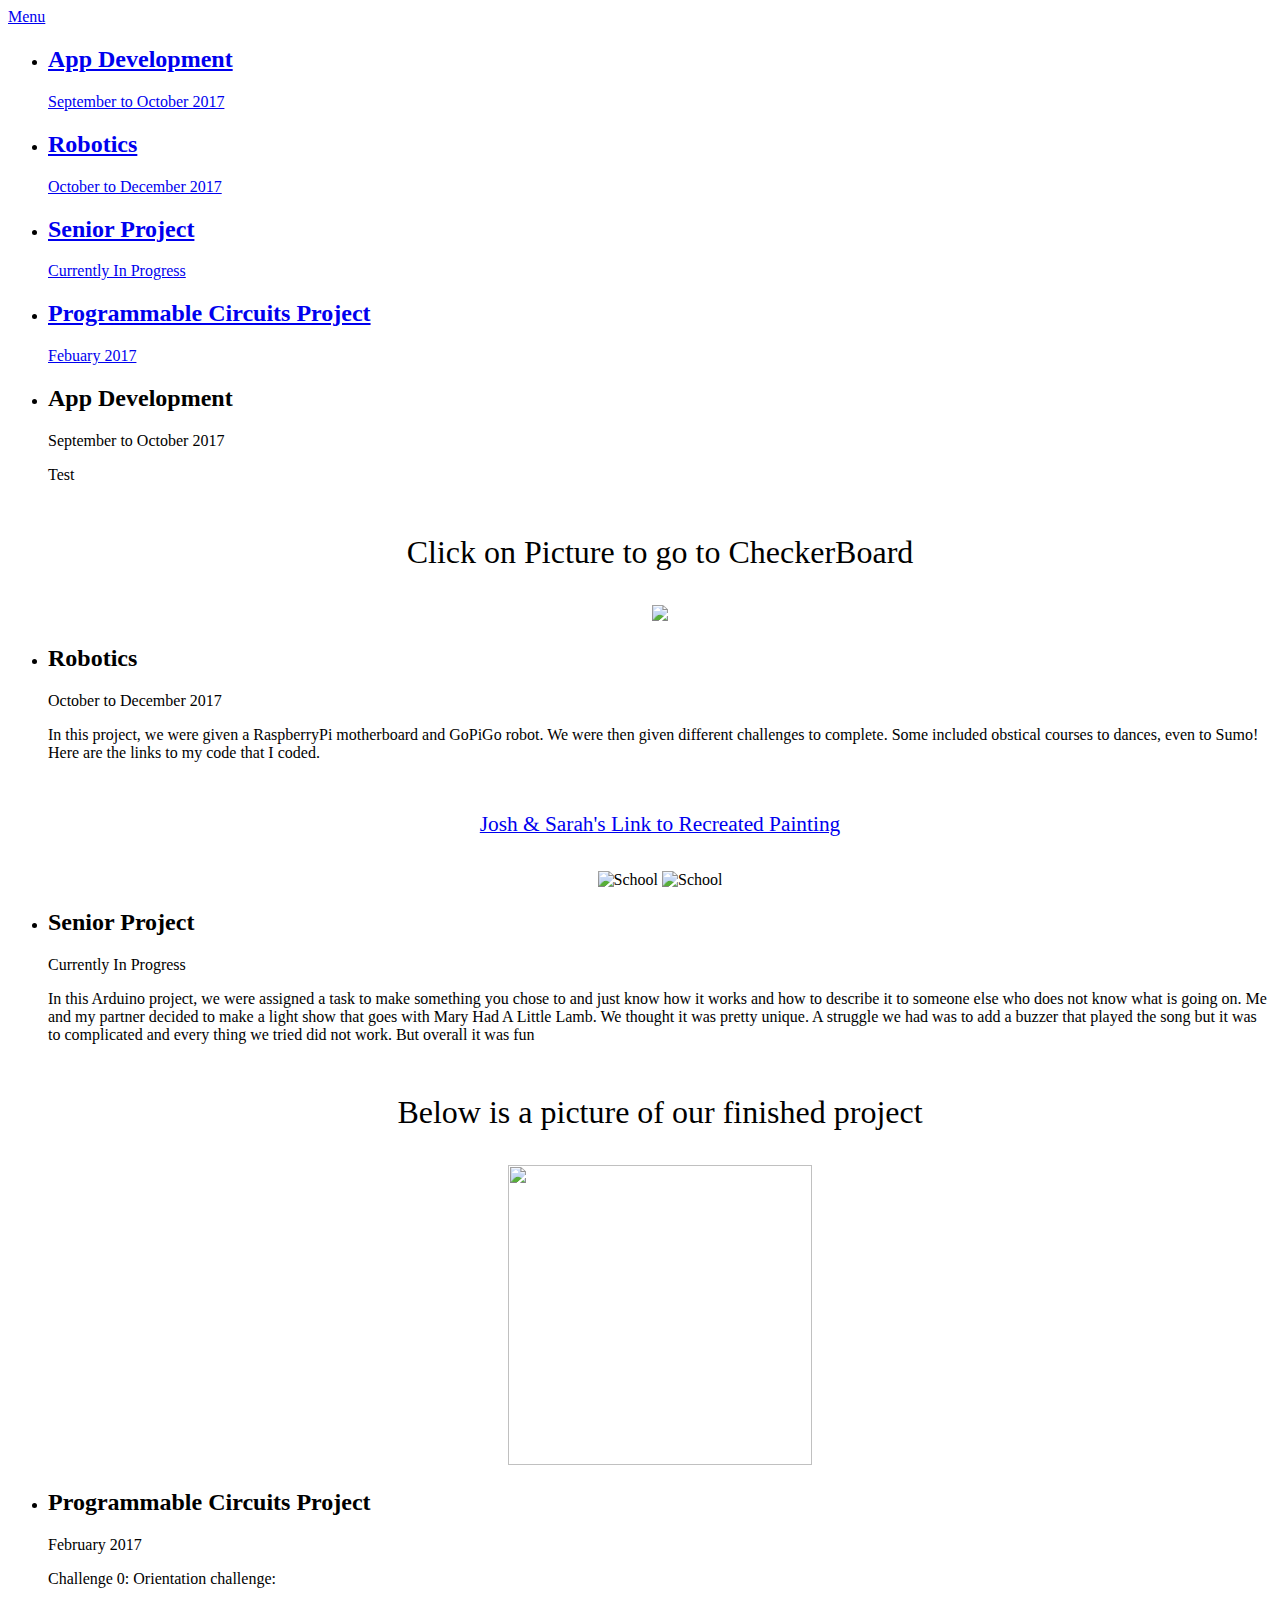
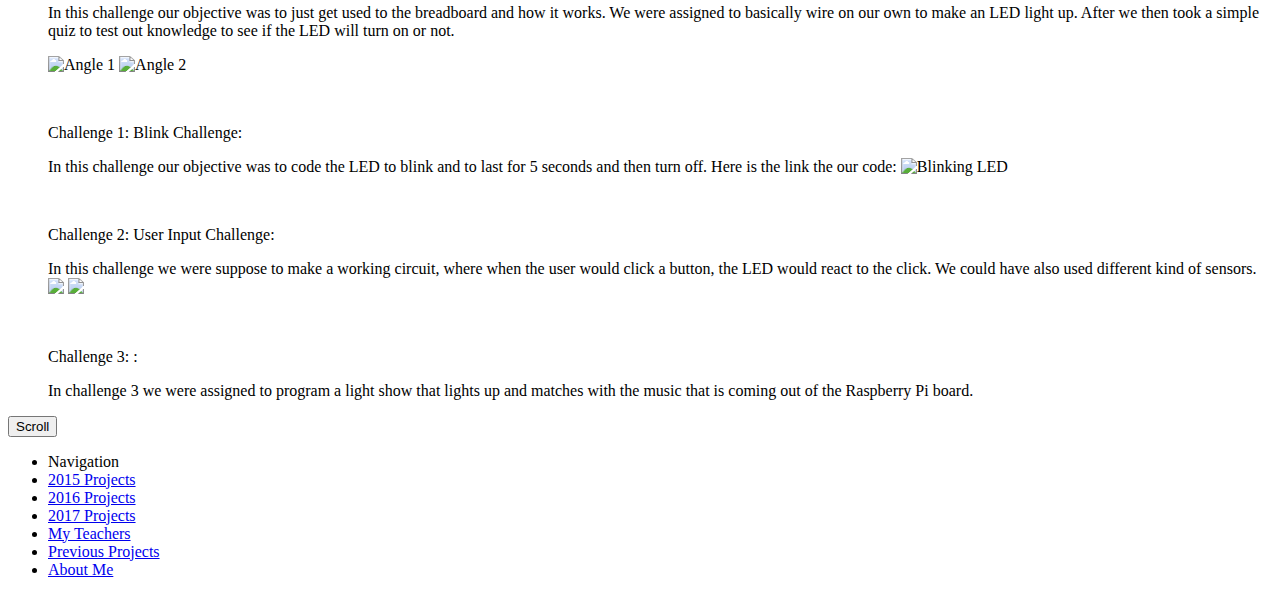
==== 2017.html @ 75fd45a6 "Add files via upload" ====
<!DOCTYPE html>
<html >
  <head>
    <meta charset="UTF-8">
    <title>Joshua Barrantes</title>
	<link rel="shortcut icon" href="http://thedvcode.weebly.com/uploads/4/2/6/1/42615367/8091748_orig.jpg">
    <link rel="stylesheet" href="reset.css">
        <link rel="stylesheet" href="style4.css">    
  </head>
<body>
    <a class="cd-nav-trigger cd-text-replace" href="#primary-nav">Menu<span aria-hidden="true" class="cd-icon"></span></a>
<div class="cd-projects-container">
   <ul class="cd-projects-previews">
      <li>
         <a href="#0">
            <div class="cd-project-title">
               <h2> <b> App Development </h2> </b>
               <p> September to October 2017 </p>
            </div>
         </a>
      </li>

      <li>
         <a href="#0">
            <div class="cd-project-title">
               <h2> Robotics </h2>
               <p> October to December 2017 </p>
            </div>
         </a>
      </li>

      <li>
         <a href="#0">
            <div class="cd-project-title">
               <h2> Senior Project </h2>
               <p> Currently In Progress </p>
            </div>
         </a>
      </li>

      <li>
         <a href="#0">
            <div class="cd-project-title">
               <h2> Programmable Circuits Project </h2>
               <p> Febuary 2017 </p>
            </div>
         </a>
      </li>
   </ul>
   <ul class="cd-projects">
      <li>
         <div class="preview-image">
            <div class="cd-project-title">
               <h2> App Development </h2>
               <p> September to October 2017 </p>
            </div>
         </div>

         <div class="cd-project-info">
            <p>
               Test
            </p>
			<br>
			<p> <center> <font size="6">Click on Picture to go to CheckerBoard</font> </center> </p>
			<br>
			<center> <a href="http://cse-www.pltw.org/~marih4j2/website/dvc_checkerboard.html"><img src="http://42615367-173445894615428474.preview.editmysite.com/uploads/4/2/6/1/42615367/5213938.jpg" width="250"></a>
         </div>
      </li>
      <li>
         <div class="preview-image">
            <div class="cd-project-title">
               <h2> Robotics </h2>
               <p> October to December 2017 </p>
            </div>
         </div>

         <div class="cd-project-info">
            <p>
              In this project, we were given a RaspberryPi motherboard and GoPiGo robot. We were then given different challenges to complete. Some included obstical courses to dances, even to Sumo! Here are the links to my code that I coded. 
            </p>
			<br>
			<p>
				<center> <div style="clear:both"></div><div><a target="_blank" href="http://cse-www.pltw.org/~marih4j2/website/lacma.html"><span style="font-size: 16pt; text-decoration: none">Josh & Sarah's Link to Recreated Painting</span></a></div> </center>
			</p>
			<br>
			<center>
				<img src="http://42615367-757469511145413591.preview.editmysite.com/uploads/4/2/6/1/42615367/2957570.jpg" width="500" height="300" alt="School">
				<img src="http://42615367-757469511145413591.preview.editmysite.com/uploads/4/2/6/1/42615367/8181686_orig.jpg" width="500" height="300" alt="School">
			</center>
		      </div>
      </li>

      <li>
         <div class="preview-image">
            <div class="cd-project-title">
               <h2> Senior Project </h2>
               <p> Currently In Progress</p>
            </div>
         </div>

         <div class="cd-project-info">
            <p>
               In this Arduino project, we were assigned a task to make something you chose to and just know how it works and how to describe it to someone else who does not know what 
			   is going on. Me and my partner decided to make a light show that goes with Mary Had A Little Lamb. We thought it was pretty unique. A struggle we had was to add a buzzer
			   that played the song but it was to complicated and every thing we tried did not work. But overall it was fun
            </p>			
			<br>
			<p> <center> <font size="6">Below is a picture of our finished project</font> </center> </p>
			<br>
			<center> <img src="image/project.gif" style="width:304px;height:300px;">
		      </div>
      </li>

      <li>
         <div class="preview-image">
            <div class="cd-project-title">
               <h2> Programmable Circuits Project </h2>
               <p> February 2017</p>
            </div>
         </div>

         <div class="cd-project-info">
			    <p>
            Challenge 0: Orientation challenge:
          </p>
       		<p>
       			In this challenge our objective was to just get used to the breadboard and how it works. We were assigned to basically wire on our own to make an LED light up. After we then took a simple quiz to test out knowledge to see if the LED will turn on or not.
          </p>
          <p> 
            <img src="TJ1.jpg" width="350" height="300" alt="Angle 1">
            <img src="TJ2.jpg" width="350" height="300" alt="Angle 2">
          </p>
          <br>
          <p>
            Challenge 1: Blink Challenge: 
          </p>
          <p>
            In this challenge our objective was to code the LED to blink and to last for 5 seconds and then turn off. Here is the link the our code:
            <img src="blink.gif" alt="Blinking LED">
          </p>
          <br>
          <p>
          Challenge 2: User Input Challenge:
          </p>
          <p>
          In this challenge we were suppose to make a working circuit, where when the user would click a button, the LED would react to the click. We could have also used different kind of sensors.
          <img src="code.gif">
          <img src="real.gif">
          </p>
          <br>
          <p>
          Challenge 3: :
          </p>
          <p>
          In challenge 3 we were assigned to program a light show that lights up and matches with the music that is coming out of the Raspberry Pi board.
          </p>
         </div>
      </li>
   </ul>

   <button class="scroll cd-text-replace">Scroll</button>
</div>

<nav class="cd-primary-nav" id="primary-nav">
   <ul>
      <li class="cd-label">Navigation</li>
      <li><a href="home.html">2015 Projects</a></li>
	    <li><a href="2016.html">2016 Projects</a></li>
      <li><a href="2017.html">2017 Projects</a></li>
      <li><a href="indexteachers.html">My Teachers</a></li>
      <li><a href="indexpastprojects.html">Previous Projects</a></li>
      <li><a href="joshuabio.html">About Me</a></li>
   </ul>
</nav>
    <script src='https://cdnjs.cloudflare.com/ajax/libs/modernizr/2.8.3/modernizr.min.js'></script>
<script src='https://cdnjs.cloudflare.com/ajax/libs/jquery/2.2.2/jquery.min.js'></script>
        <script src="index.js"></script>
  </body>
</html>
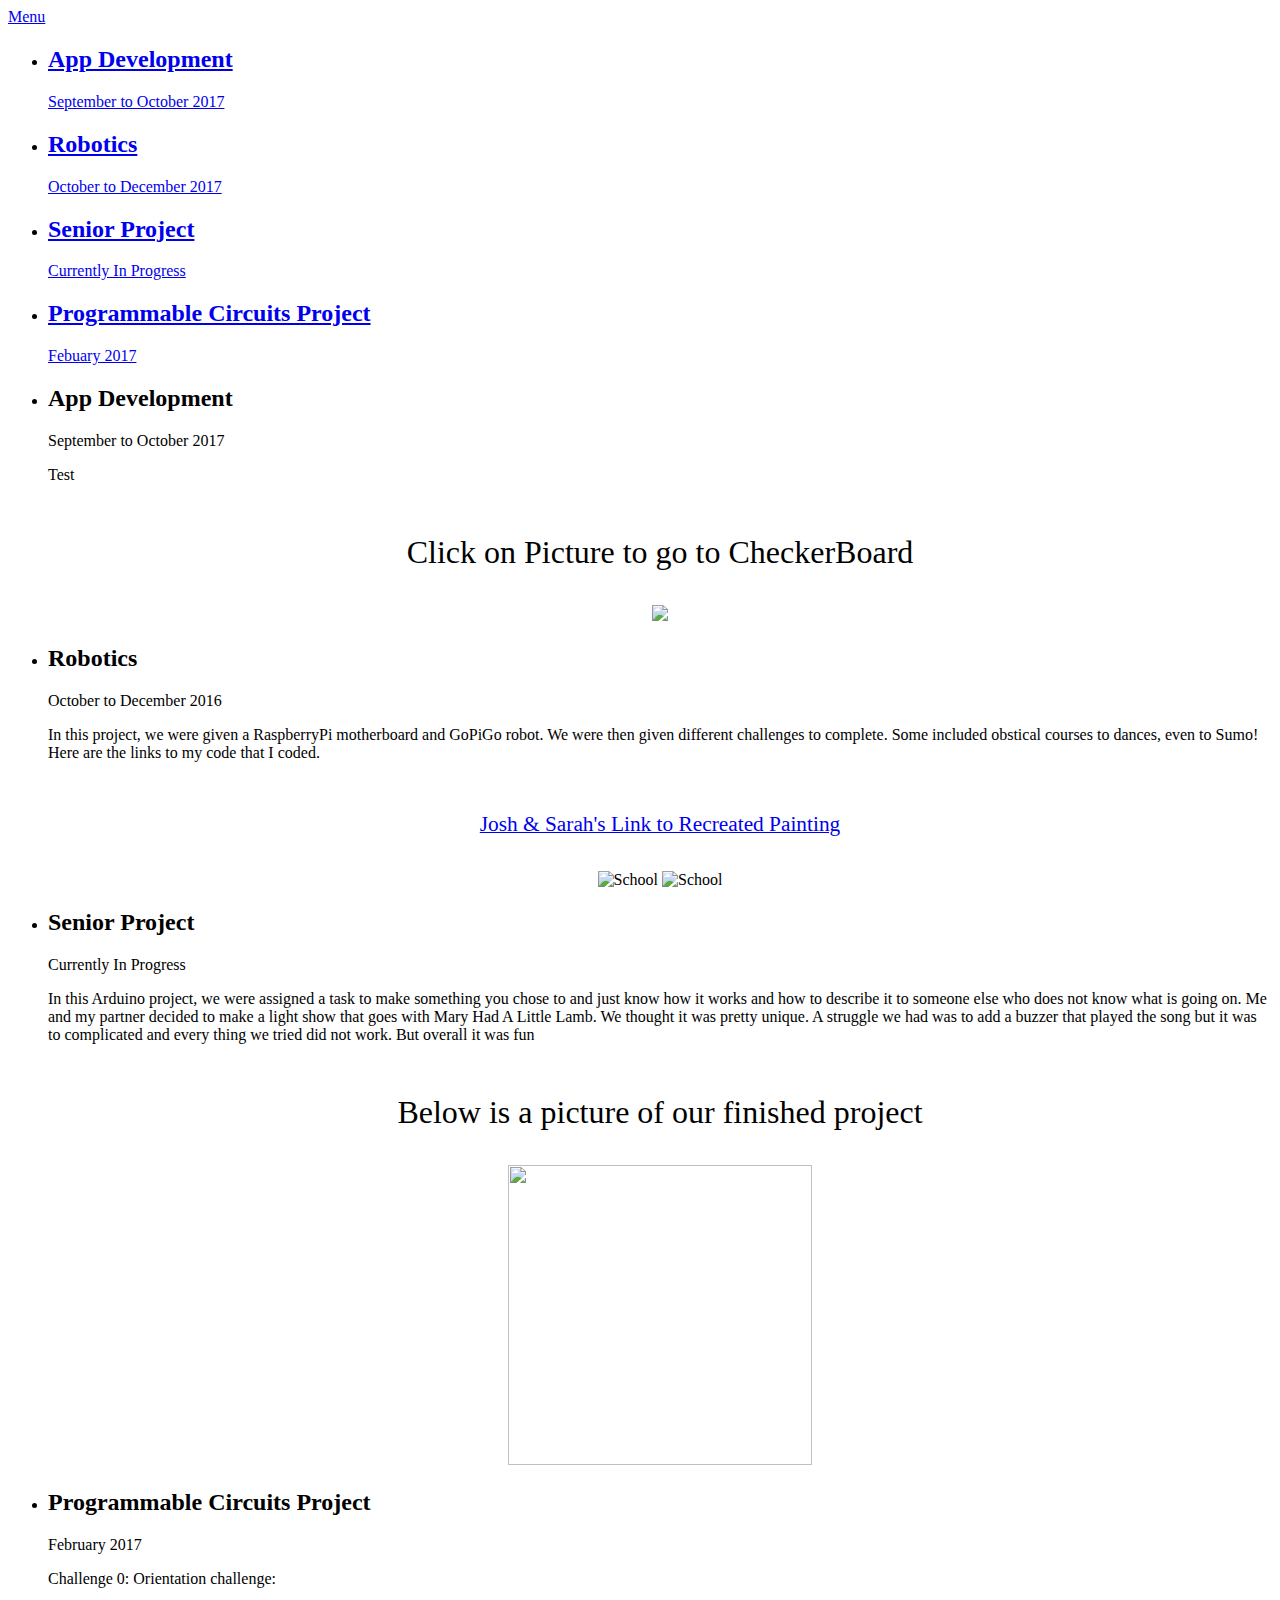
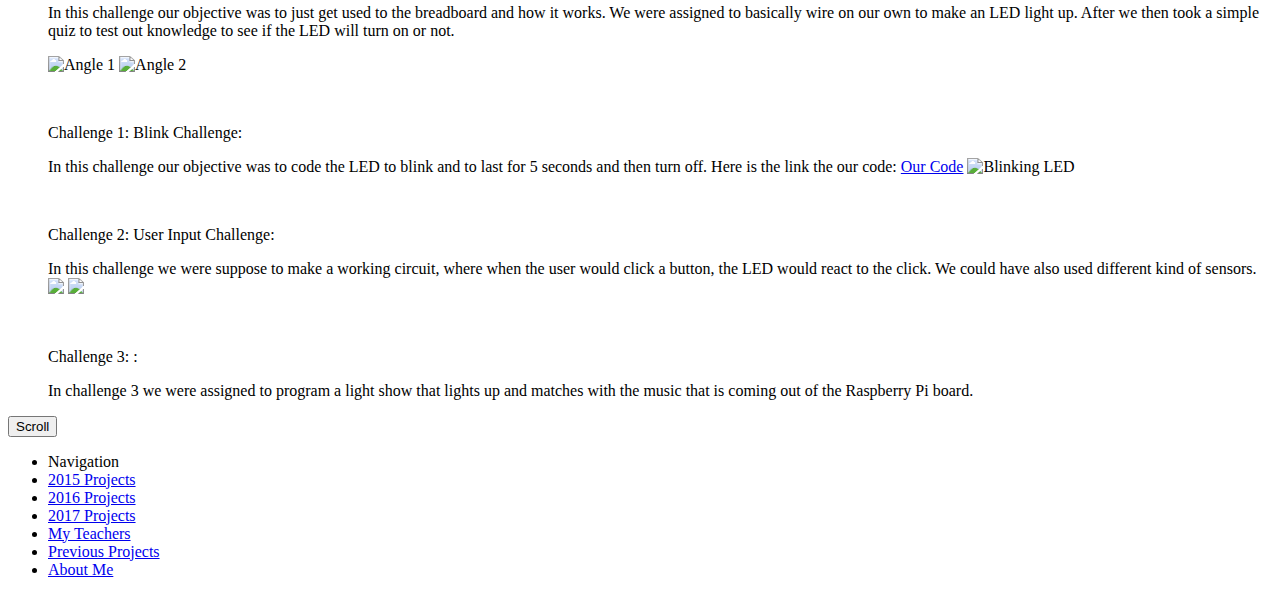
==== commit bbf134bc: "Add files via upload" ====
--- a/2017.html
+++ b/2017.html
@@ -70,7 +70,7 @@
          <div class="preview-image">
             <div class="cd-project-title">
                <h2> Robotics </h2>
-               <p> October to December 2017 </p>
+               <p> October to December 2016 </p>
             </div>
          </div>
 
@@ -135,7 +135,7 @@
             Challenge 1: Blink Challenge: 
           </p>
           <p>
-            In this challenge our objective was to code the LED to blink and to last for 5 seconds and then turn off. Here is the link the our code:
+            In this challenge our objective was to code the LED to blink and to last for 5 seconds and then turn off. Here is the link the our code: <a href="code1.txt">Our Code</a>
             <img src="blink.gif" alt="Blinking LED">
           </p>
           <br>
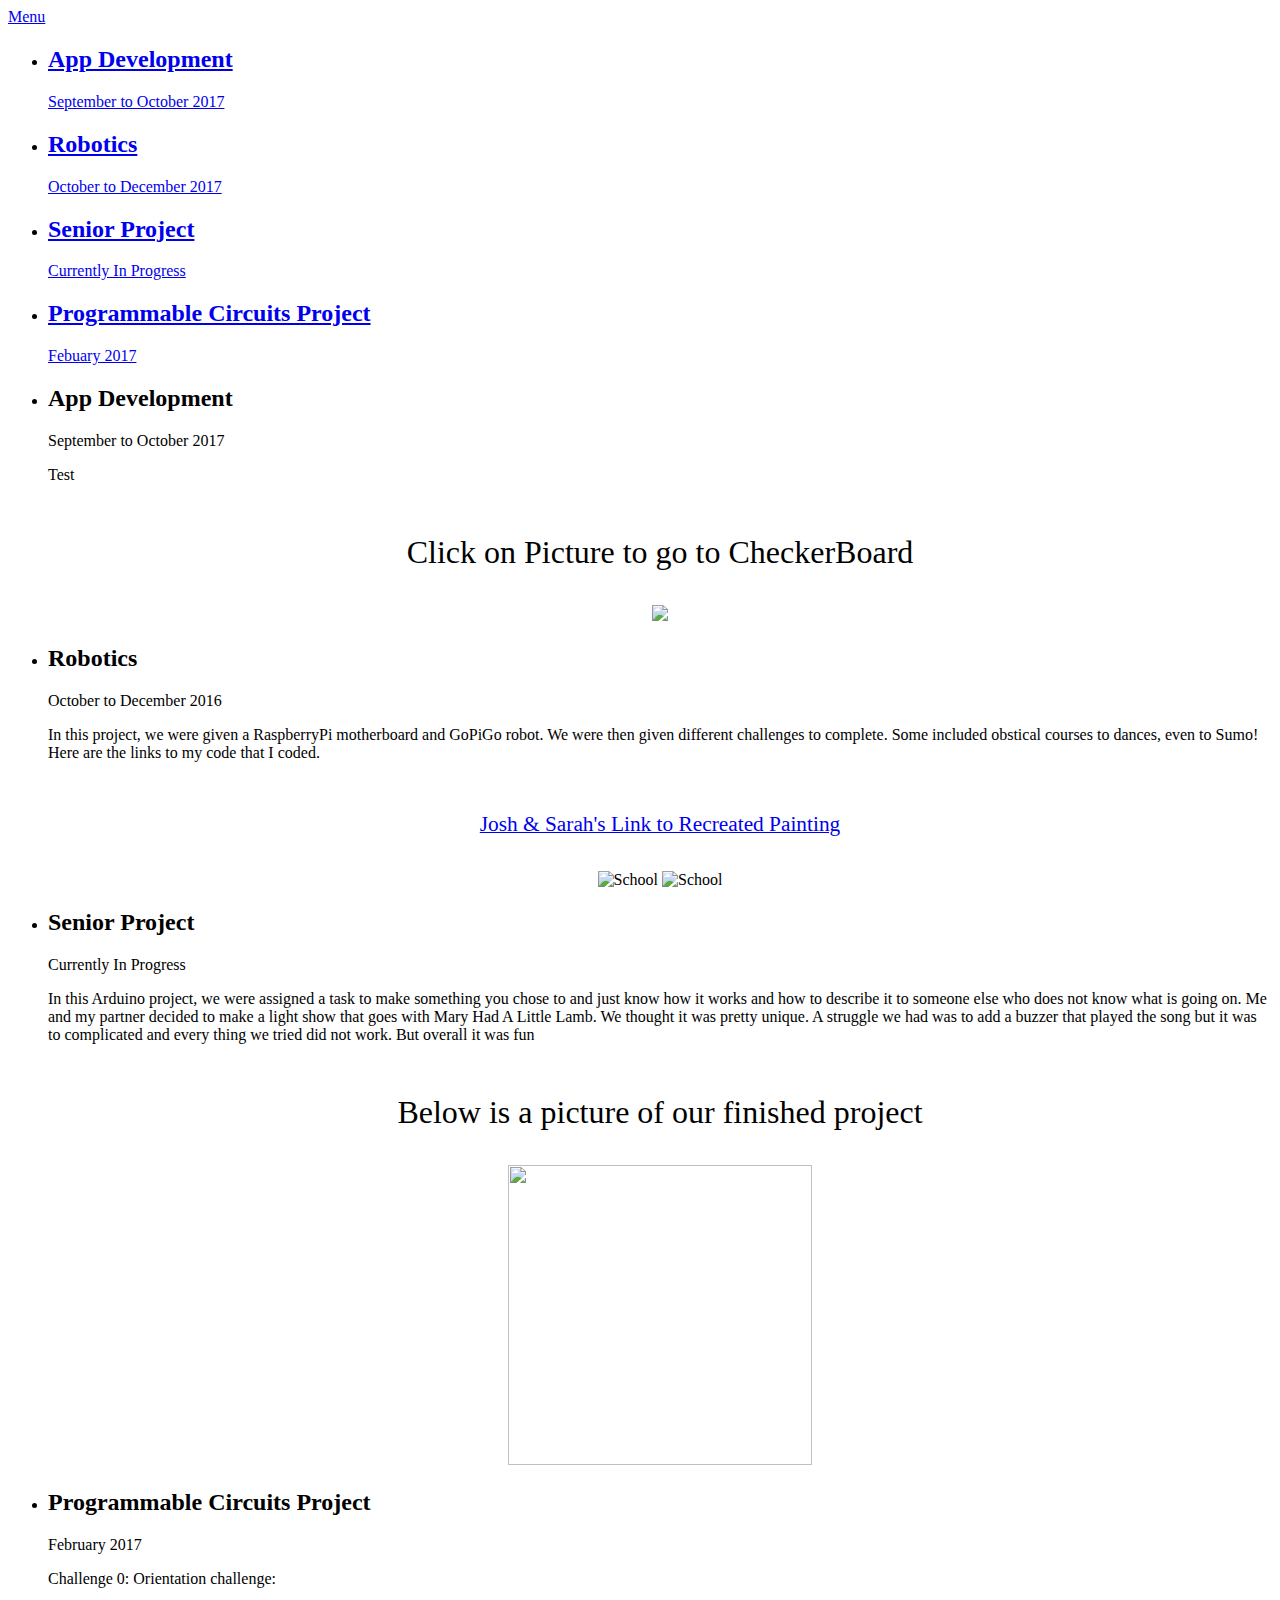
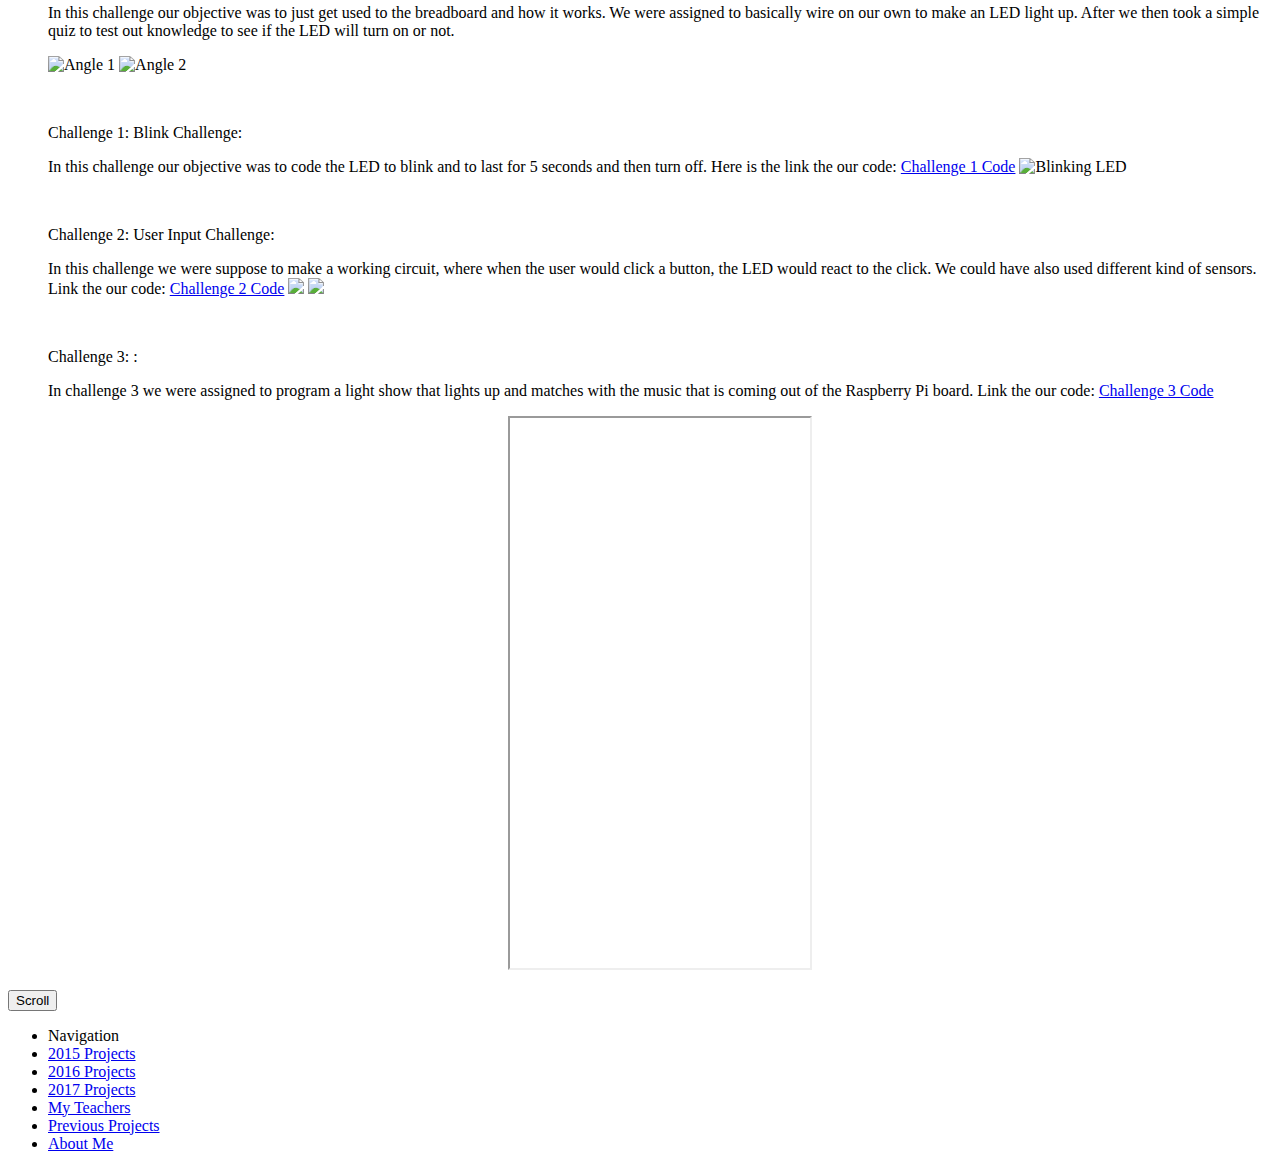
==== commit b77a3062: "Add files via upload" ====
--- a/2017.html
+++ b/2017.html
@@ -135,7 +135,7 @@
             Challenge 1: Blink Challenge: 
           </p>
           <p>
-            In this challenge our objective was to code the LED to blink and to last for 5 seconds and then turn off. Here is the link the our code: <a href="code1.txt">Our Code</a>
+            In this challenge our objective was to code the LED to blink and to last for 5 seconds and then turn off. Here is the link the our code: <a href="code1.txt">Challenge 1 Code</a>
             <img src="blink.gif" alt="Blinking LED">
           </p>
           <br>
@@ -143,7 +143,7 @@
           Challenge 2: User Input Challenge:
           </p>
           <p>
-          In this challenge we were suppose to make a working circuit, where when the user would click a button, the LED would react to the click. We could have also used different kind of sensors.
+          In this challenge we were suppose to make a working circuit, where when the user would click a button, the LED would react to the click. We could have also used different kind of sensors. Link the our code: <a href="c2.txt">Challenge 2 Code</a>
           <img src="code.gif">
           <img src="real.gif">
           </p>
@@ -152,7 +152,11 @@
           Challenge 3: :
           </p>
           <p>
-          In challenge 3 we were assigned to program a light show that lights up and matches with the music that is coming out of the Raspberry Pi board.
+          In challenge 3 we were assigned to program a light show that lights up and matches with the music that is coming out of the Raspberry Pi board. Link the our code: <a href="c3.txt">Challenge 3 Code</a>
+          <br>
+          <center> <iframe width="300" height="550"
+			src="https://youtu.be/mnxh4EyB7_A">
+		  </iframe> </center>
           </p>
          </div>
       </li>
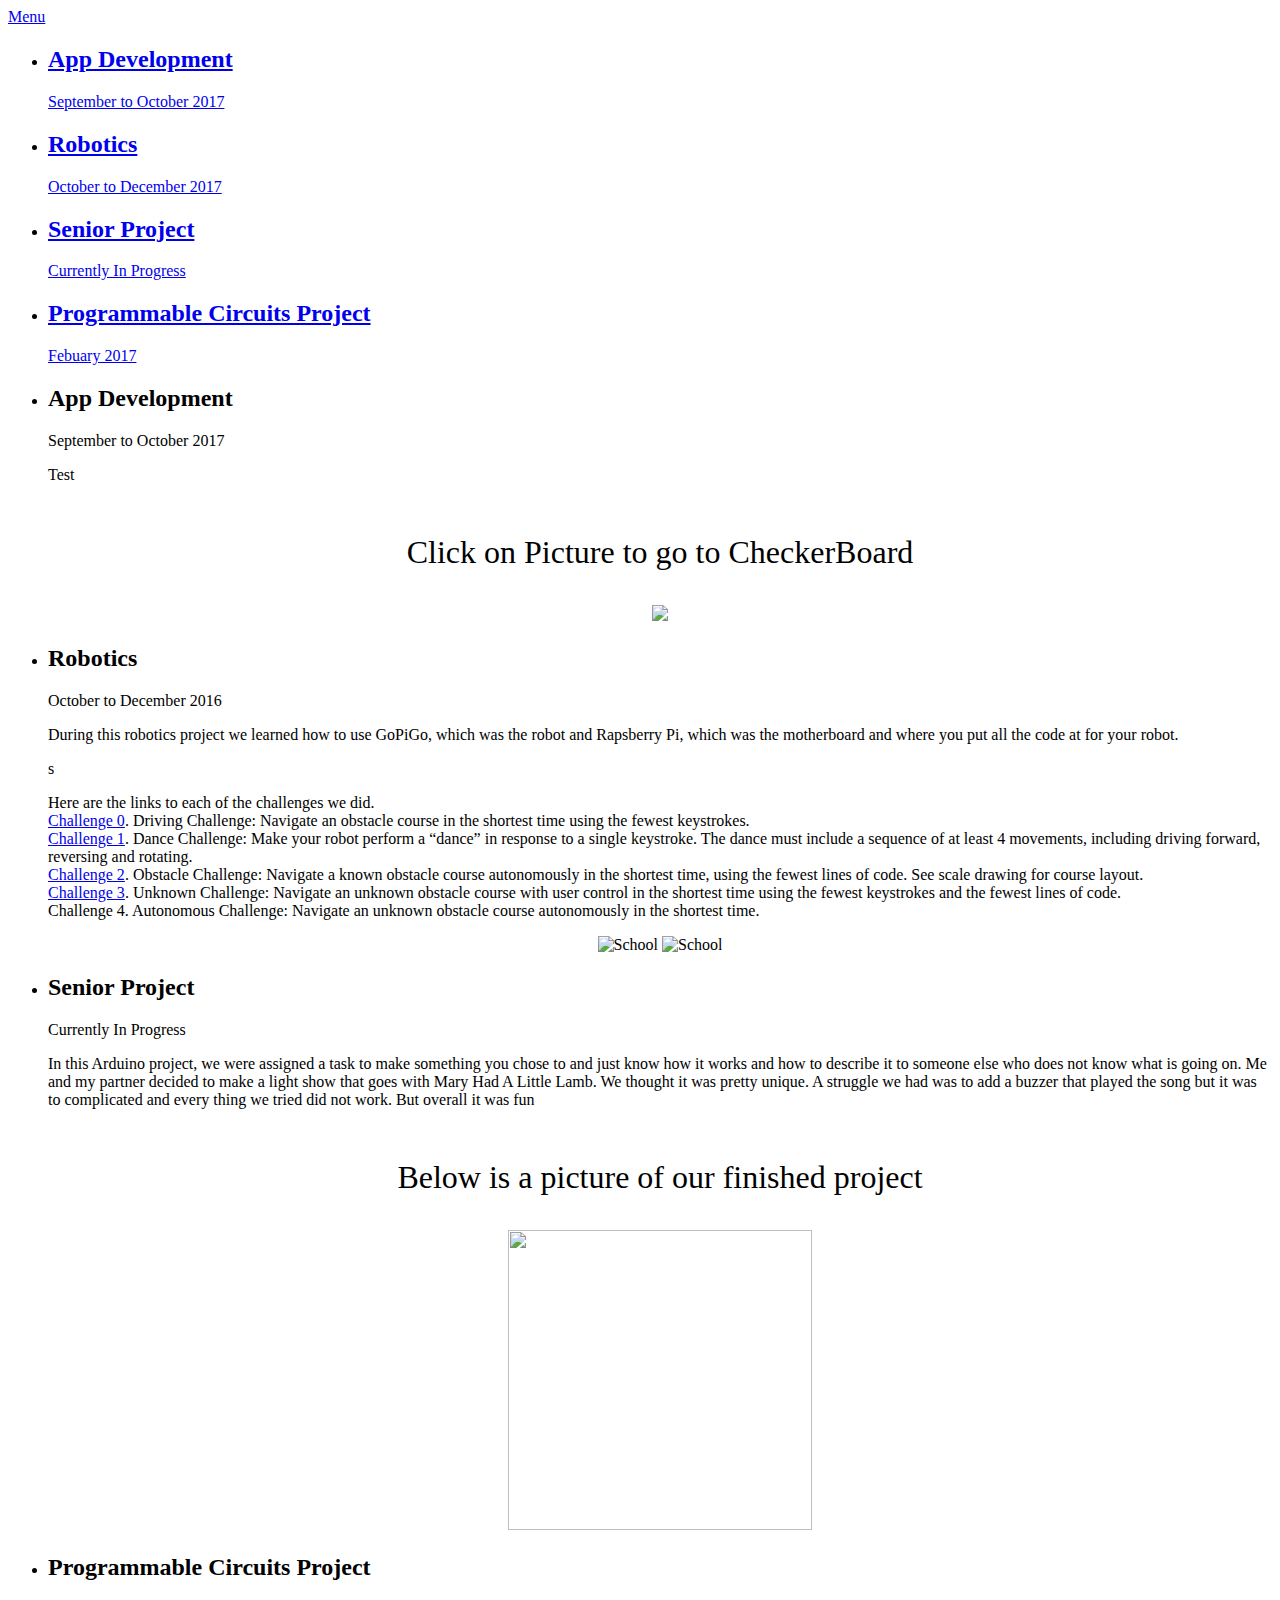
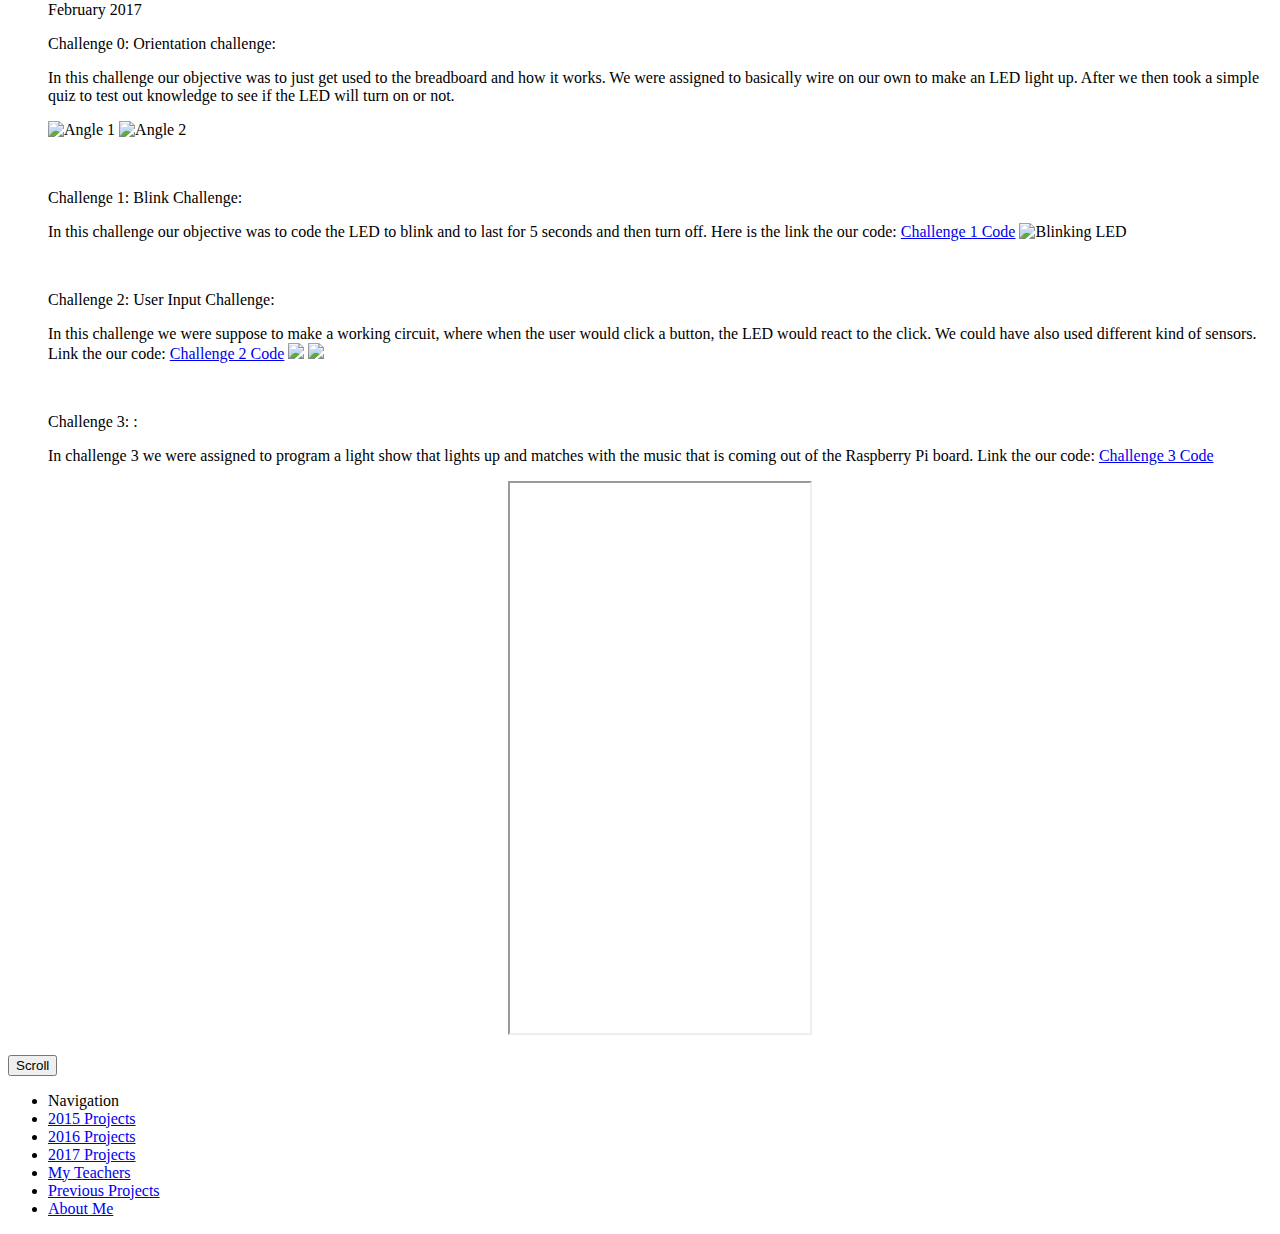
==== commit 56088c15: "Add files via upload" ====
--- a/2017.html
+++ b/2017.html
@@ -76,12 +76,21 @@
 
          <div class="cd-project-info">
             <p>
-              In this project, we were given a RaspberryPi motherboard and GoPiGo robot. We were then given different challenges to complete. Some included obstical courses to dances, even to Sumo! Here are the links to my code that I coded. 
-            </p>
+              During this robotics project we learned how to use GoPiGo, which was the robot and Rapsberry Pi, which was the motherboard and where you put all the code at for your robot. 
+            </p>s
+            <br>
+            <p>
+            Here are the links to each of the challenges we did.
+            <br>
+            <a href="basic.txt">Challenge 0</a>. Driving Challenge: Navigate an obstacle course in the shortest time using the fewest keystrokes.
+            <br>
+            <a href="dance.txt">Challenge 1</a>. Dance Challenge:  Make your robot perform a “dance” in response to a single keystroke. The dance must include a sequence of at least 4 movements, including driving forward, reversing and rotating.
+            <br>
+            <a href="GoPiGo2.txt">Challenge 2</a>. Obstacle Challenge: Navigate a known obstacle course autonomously in the shortest time, using the fewest lines of code. See scale drawing for course layout.
 			<br>
-			<p>
-				<center> <div style="clear:both"></div><div><a target="_blank" href="http://cse-www.pltw.org/~marih4j2/website/lacma.html"><span style="font-size: 16pt; text-decoration: none">Josh & Sarah's Link to Recreated Painting</span></a></div> </center>
-			</p>
+			<a href="servo.txt">Challenge 3</a>. Unknown Challenge:  Navigate an unknown obstacle course with user control in the shortest time using the fewest keystrokes and the fewest lines of code.
+			<br>
+			Challenge 4. Autonomous Challenge:  Navigate an unknown obstacle course autonomously in the shortest time.
 			<br>
 			<center>
 				<img src="http://42615367-757469511145413591.preview.editmysite.com/uploads/4/2/6/1/42615367/2957570.jpg" width="500" height="300" alt="School">
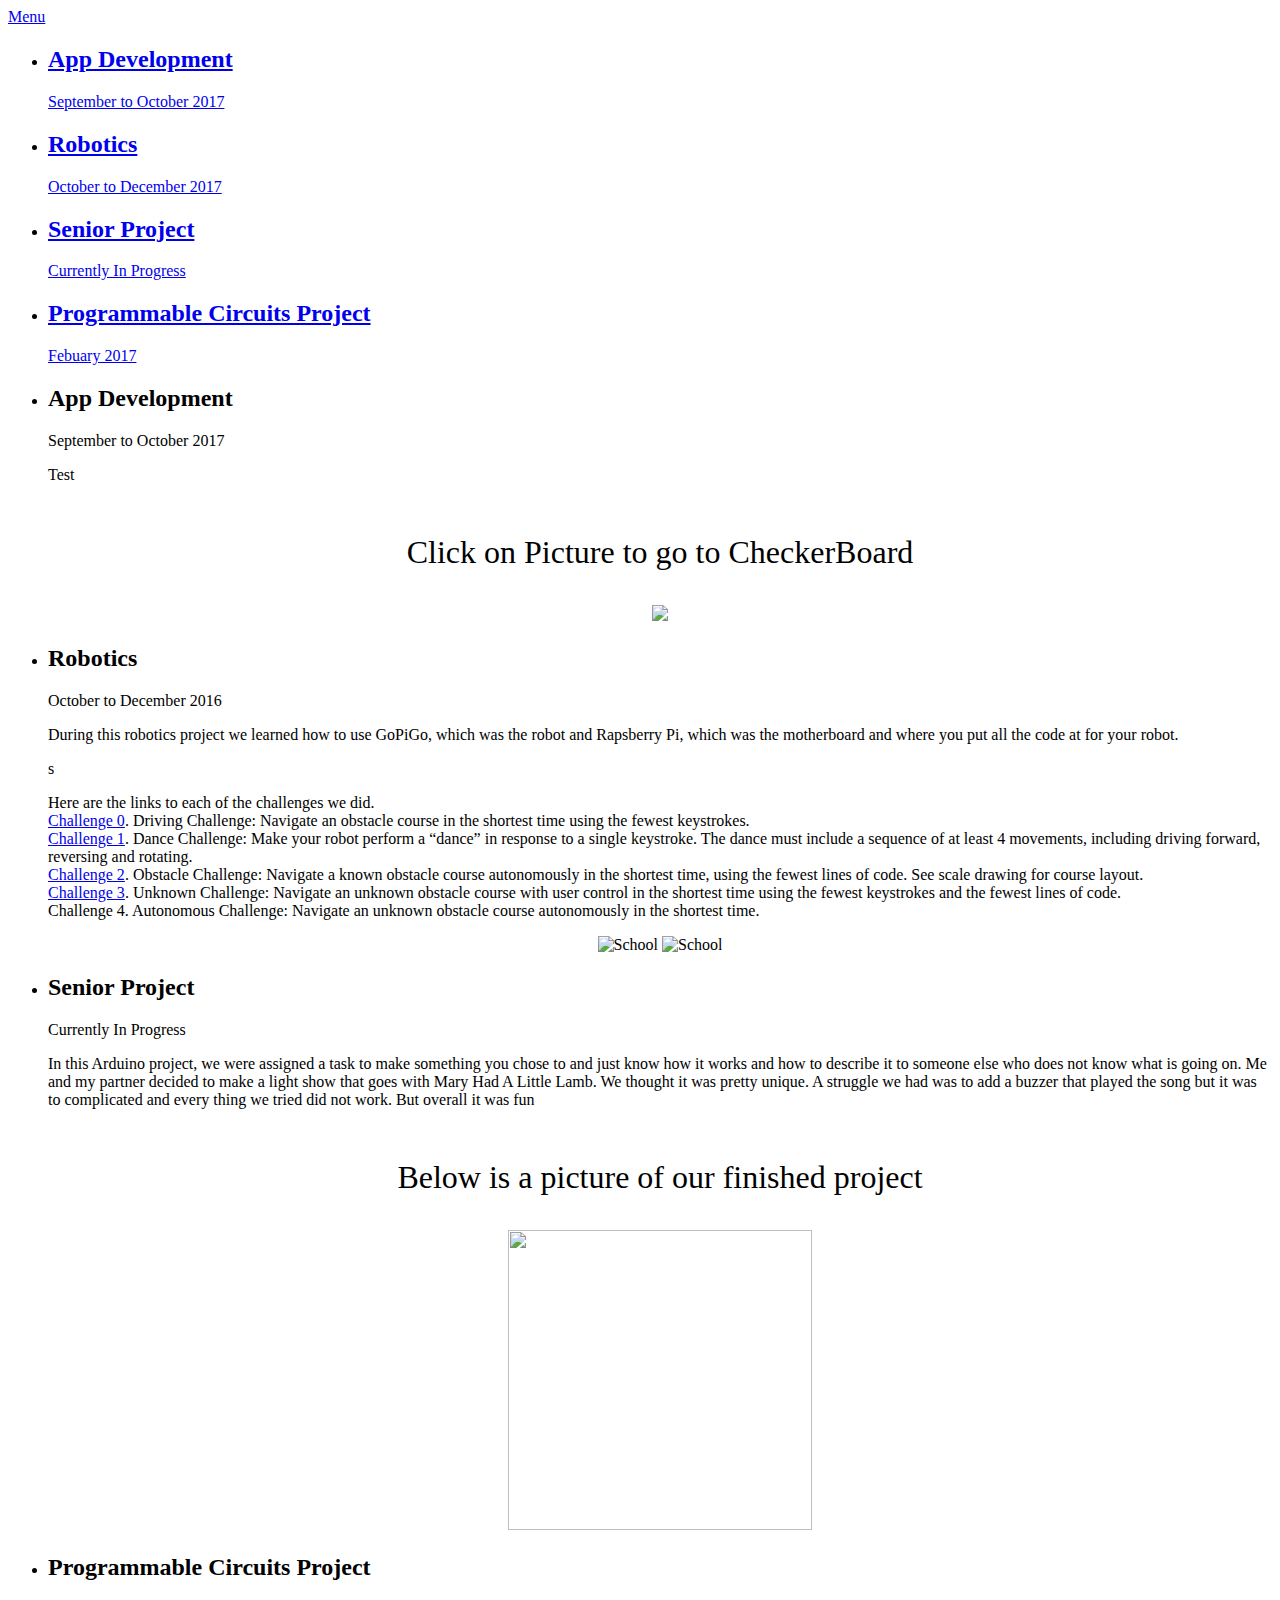
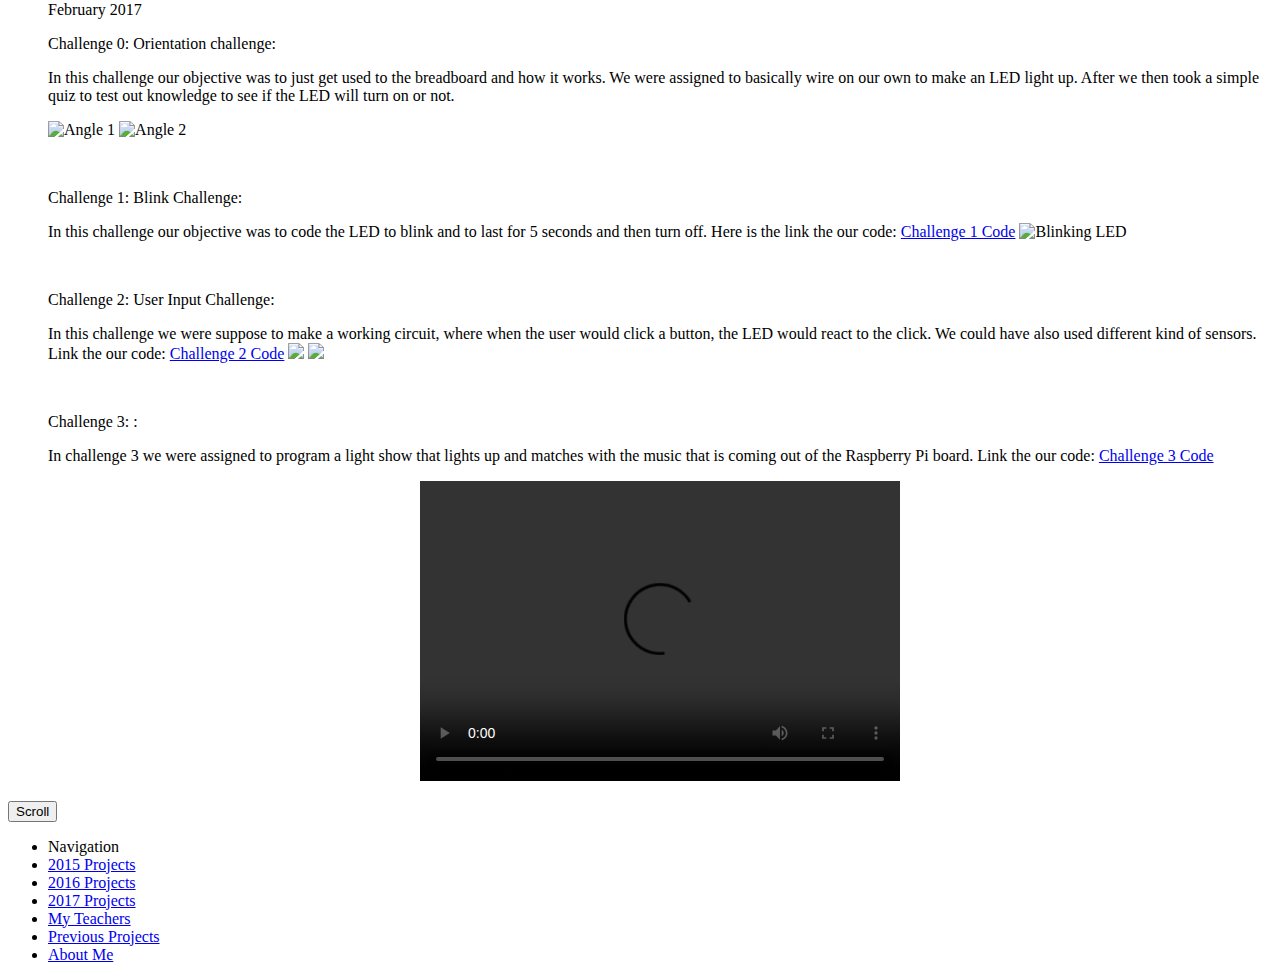
==== commit b6e74ecb: "Add files via upload" ====
--- a/2017.html
+++ b/2017.html
@@ -163,9 +163,9 @@
           <p>
           In challenge 3 we were assigned to program a light show that lights up and matches with the music that is coming out of the Raspberry Pi board. Link the our code: <a href="c3.txt">Challenge 3 Code</a>
           <br>
-          <center> <iframe width="300" height="550"
-			src="https://youtu.be/mnxh4EyB7_A">
-		  </iframe> </center>
+          <center> <video width="480" height="300" controls>
+			<source src="gg.mp4" type="video/mp4">
+		  </video> </center>
           </p>
          </div>
       </li>
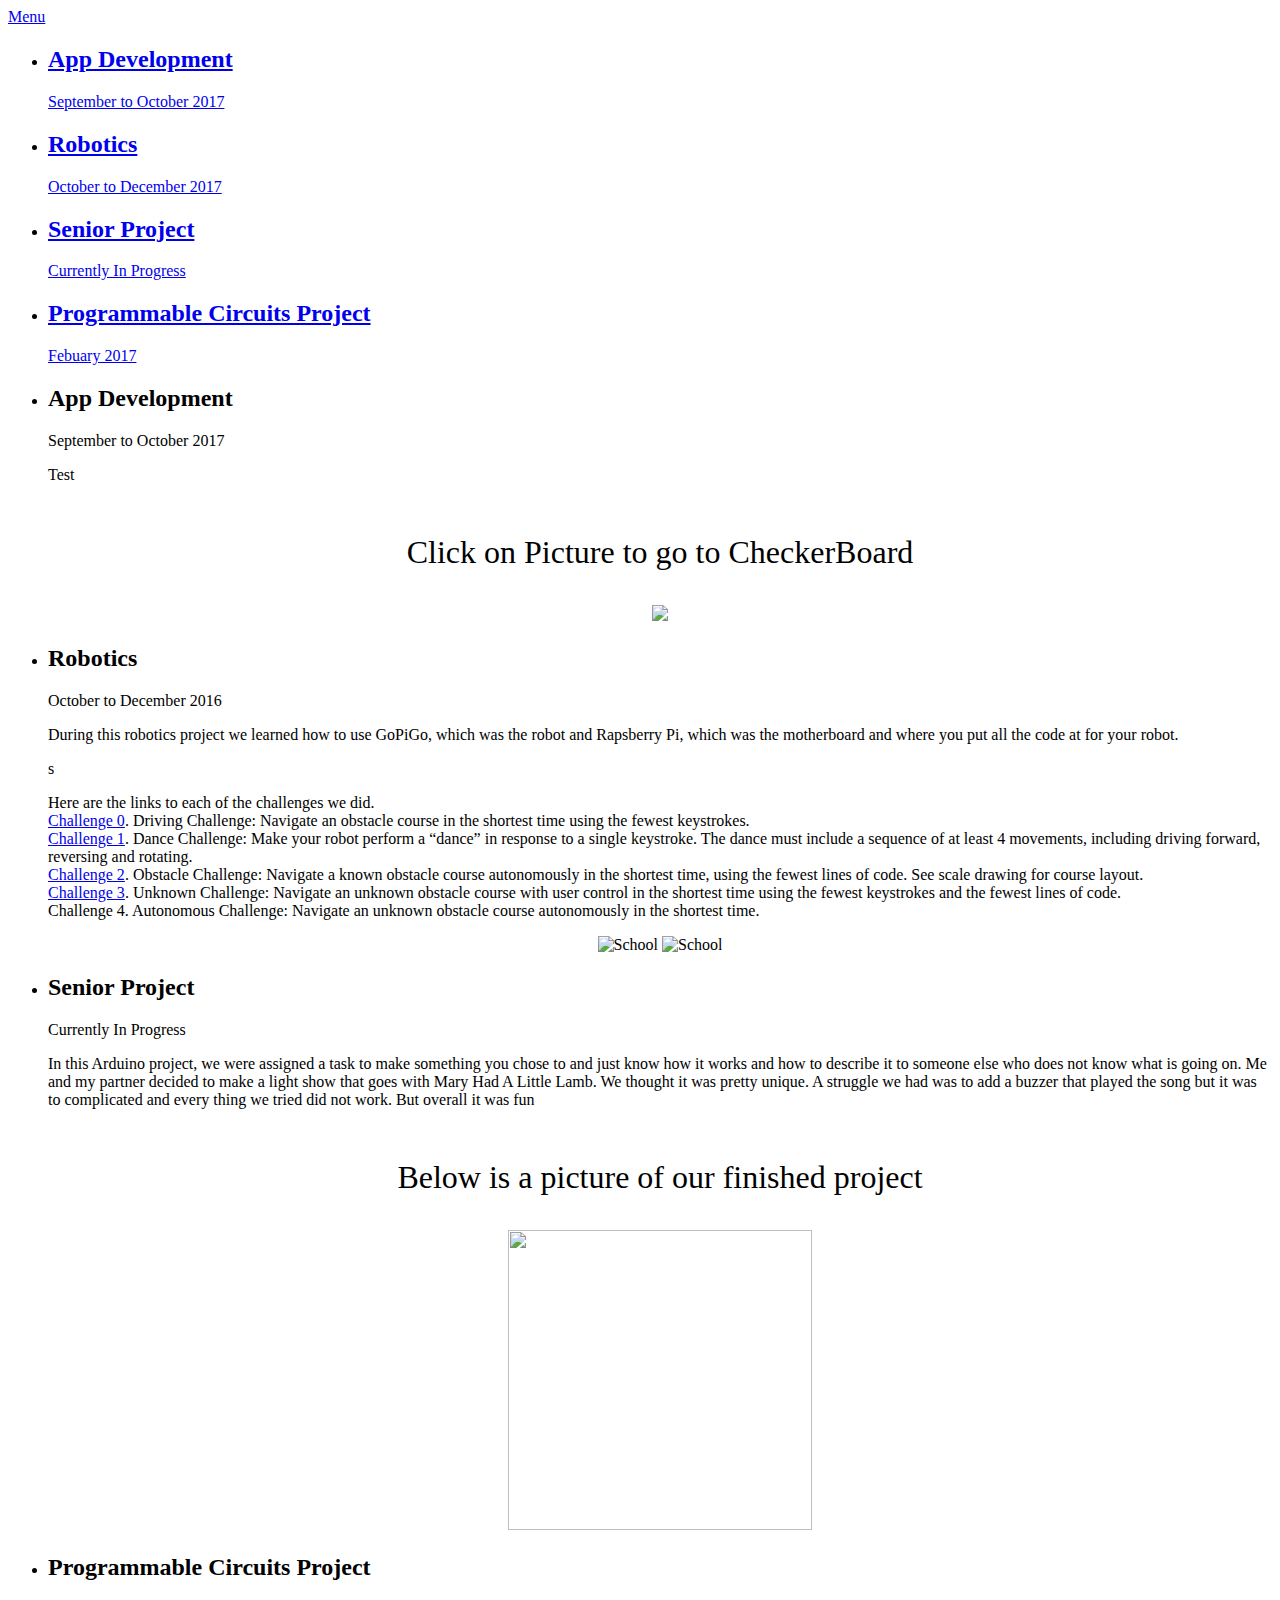
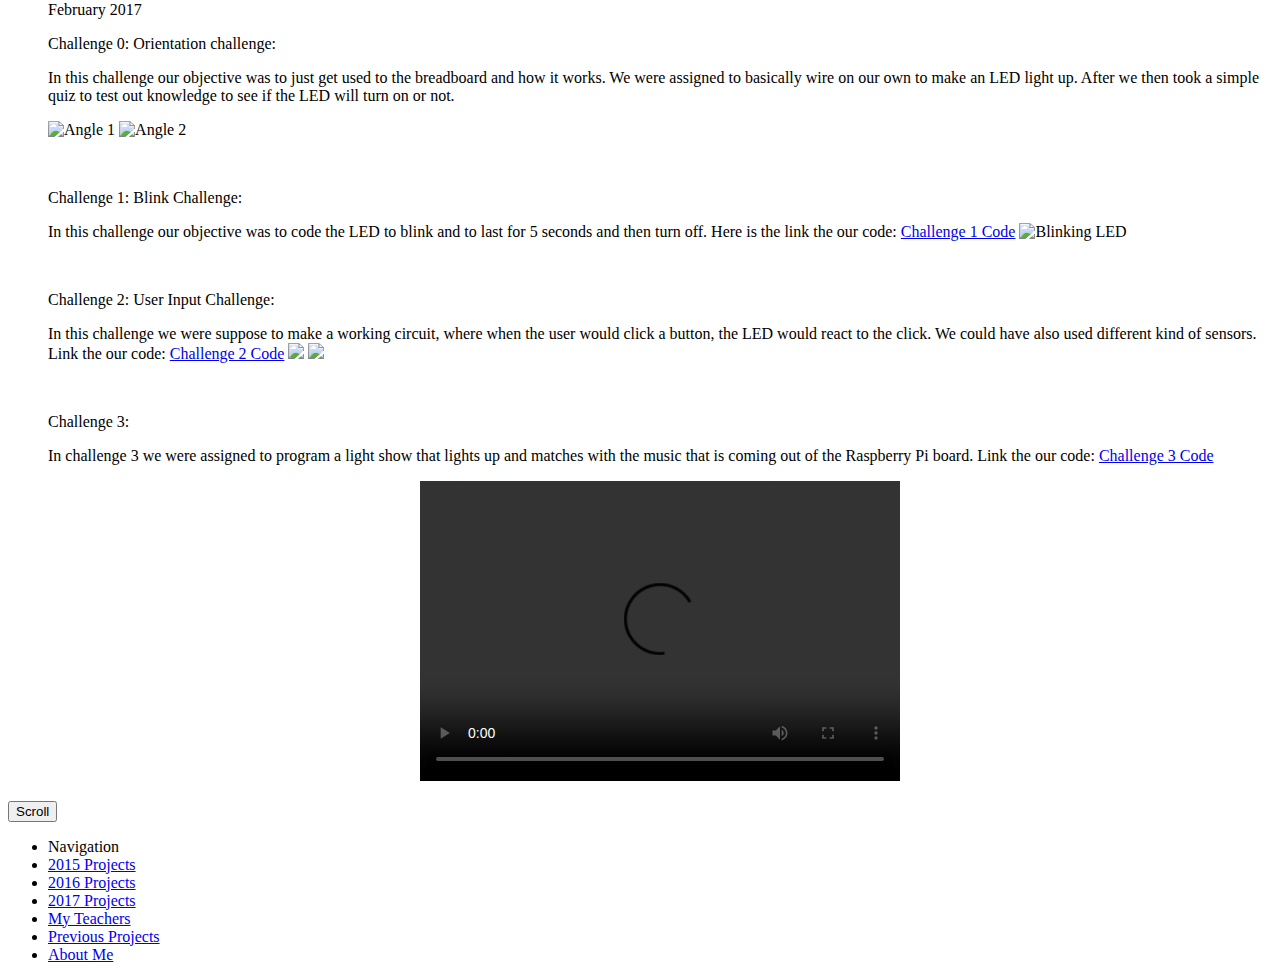
==== commit e06597e8: "Add files via upload" ====
--- a/2017.html
+++ b/2017.html
@@ -77,21 +77,22 @@
          <div class="cd-project-info">
             <p>
               During this robotics project we learned how to use GoPiGo, which was the robot and Rapsberry Pi, which was the motherboard and where you put all the code at for your robot. 
-            </p>s
-            <br>
-            <p>
-            Here are the links to each of the challenges we did.
-            <br>
+             </p>s
+          <br>
+              <p>
+               Here are the links to each of the challenges we did.
+          <br>
             <a href="basic.txt">Challenge 0</a>. Driving Challenge: Navigate an obstacle course in the shortest time using the fewest keystrokes.
-            <br>
-            <a href="dance.txt">Challenge 1</a>. Dance Challenge:  Make your robot perform a “dance” in response to a single keystroke. The dance must include a sequence of at least 4 movements, including driving forward, reversing and rotating.
-            <br>
+          <br>
+            <a href="dance.txt">Challenge 1</a>. Dance Challenge:  Make your robot perform a “dance” in response to a single keystroke. The dance must include a sequence of at least 4 movements, including driving forward,
+            reversing and rotating.
+          <br>
             <a href="GoPiGo2.txt">Challenge 2</a>. Obstacle Challenge: Navigate a known obstacle course autonomously in the shortest time, using the fewest lines of code. See scale drawing for course layout.
-			<br>
-			<a href="servo.txt">Challenge 3</a>. Unknown Challenge:  Navigate an unknown obstacle course with user control in the shortest time using the fewest keystrokes and the fewest lines of code.
-			<br>
-			Challenge 4. Autonomous Challenge:  Navigate an unknown obstacle course autonomously in the shortest time.
-			<br>
+			    <br>
+			     <a href="servo.txt">Challenge 3</a>. Unknown Challenge:  Navigate an unknown obstacle course with user control in the shortest time using the fewest keystrokes and the fewest lines of code.
+			    <br>
+			     Challenge 4. Autonomous Challenge:  Navigate an unknown obstacle course autonomously in the shortest time.
+			    <br>
 			<center>
 				<img src="http://42615367-757469511145413591.preview.editmysite.com/uploads/4/2/6/1/42615367/2957570.jpg" width="500" height="300" alt="School">
 				<img src="http://42615367-757469511145413591.preview.editmysite.com/uploads/4/2/6/1/42615367/8181686_orig.jpg" width="500" height="300" alt="School">
@@ -158,7 +159,7 @@
           </p>
           <br>
           <p>
-          Challenge 3: :
+          Challenge 3:
           </p>
           <p>
           In challenge 3 we were assigned to program a light show that lights up and matches with the music that is coming out of the Raspberry Pi board. Link the our code: <a href="c3.txt">Challenge 3 Code</a>
